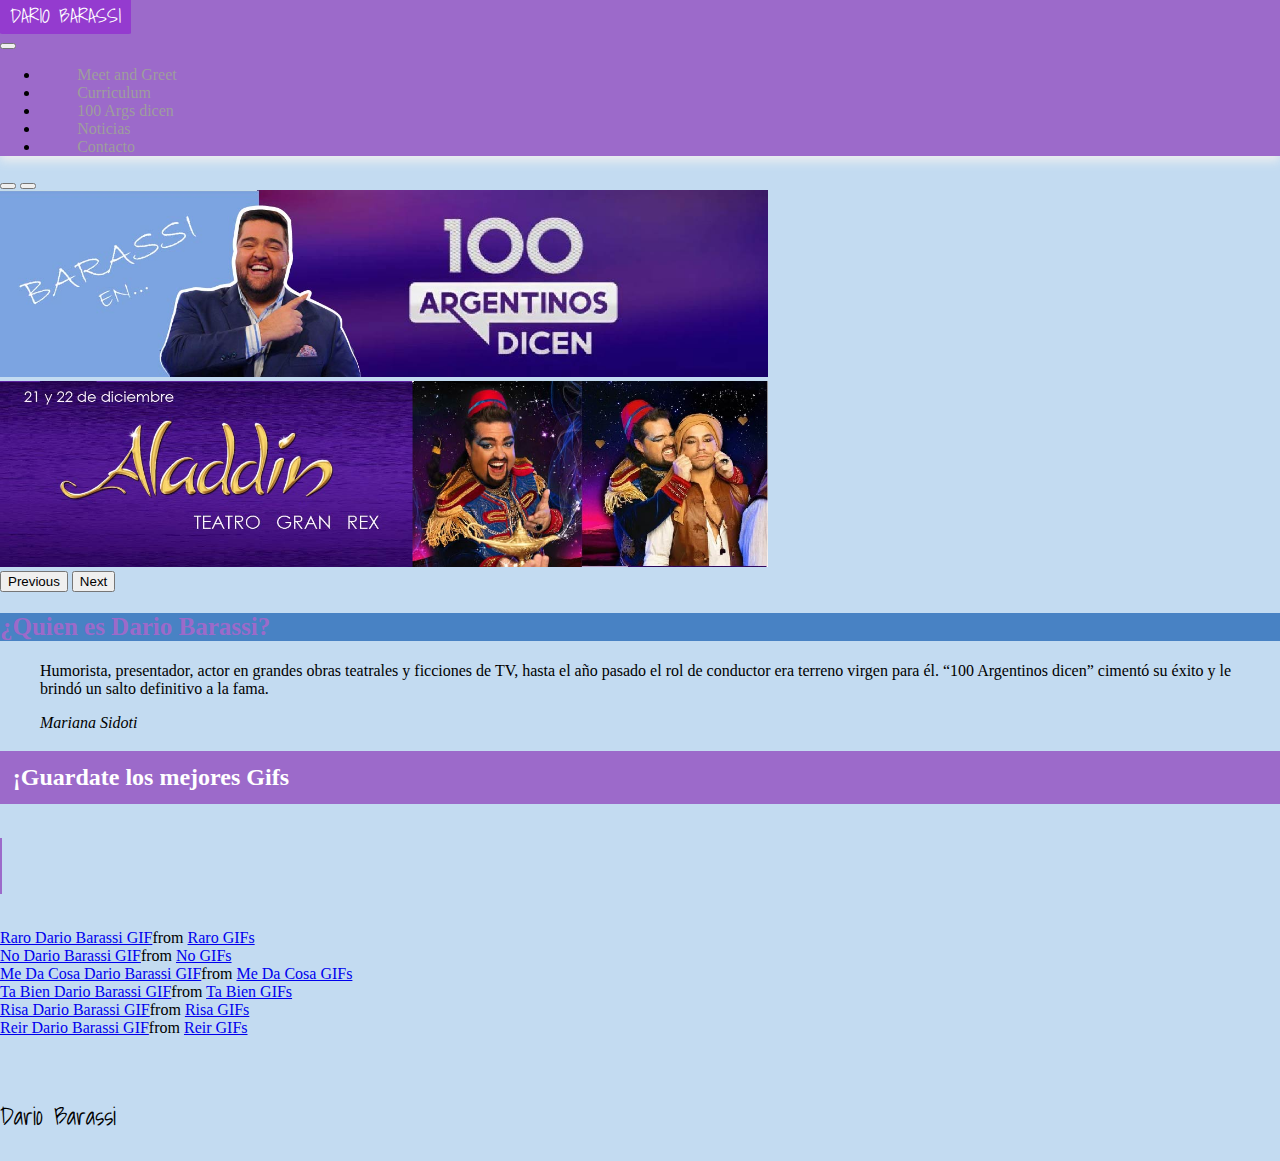
==== index.html @ 5965d6e9 "prueba1" ====
<!DOCTYPE html>
<html lang="es">
<head>
    <meta charset="UTF-8">
    <meta http-equiv="X-UA-Compatible" content="IE=edge">
    <meta name="viewport" content="width=device-width, initial-scale=1.0">
    <title>Sitio</title>
    <link href="https://fonts.googleapis.com/css2?family=Permanent+Marker&family=Sawarabi+Mincho&display=swap" rel="stylesheet">
    <link rel="stylesheet" href="https://use.fontawesome.com/releases/v5.8.1/css/all.css" integrity="sha384-50oBUHEmvpQ+1lW4y57PTFmhCaXp0ML5d60M1M7uH2+nqUivzIebhndOJK28anvf" crossorigin="anonymous">
    <link rel="stylesheet" type="text/css" href="css/style.css">
    <link href="https://fonts.googleapis.com/css2?family=Shadows+Into+Light&display=swap" rel="stylesheet">
    <!--BootStrap CSS -->
<link href="https://cdn.jsdelivr.net/npm/bootstrap@5.1.3/dist/css/bootstrap.min.css" rel="stylesheet" integrity="sha384-1BmE4kWBq78iYhFldvKuhfTAU6auU8tT94WrHftjDbrCEXSU1oBoqyl2QvZ6jIW3" crossorigin="anonymous">
</head>
<body class="body">
    <header class=" header">
        <nav class="navbar navbar-expand-lg navbar-light">
            <div class="container-fluid cande p-3">
                <div class="navbar-header">
                    <a class="navbar-brand text-white" href="index.html">DARIO BARASSI</a>
                </div>
                <div class="pull-right">
                  <button class="navbar-toggler" type="button" data-bs-toggle="collapse" data-bs-target="#navbarNav" aria-controls="navbarNav" aria-expanded="false" aria-label="Toggle navigation">
                    <span class="navbar-toggler-icon"></span>
                  </button> 
                <div class="collapse navbar-collapse" id="navbarNav">
                    <ul class="navbar-nav mr-auto navbar-right">
                      <li class="nav-item"><a class="nav-link text-white" href="meetgreet.html">Meet and Greet</a></li>
                      <li class="nav-item"><a class="nav-link text-white" href="curriculum.html">Curriculum</a></li>
                      <li class="nav-item"><a class="nav-link text-white" href="100args.html">100 Args dicen</a></li>
                      <li class="nav-item"><a class="nav-link text-white" href="noticias.html">Noticias</a></li>
                      <li class="nav-item"><a class="nav-link text-white" href="contacto.html">Contacto</a></li>
                    </ul>
                  </div>
            </div>
        </nav>
    </header>
    <section class="container-fluid">
            <div id="carouselExampleIndicators" class="carousel slide" data-bs-ride="carousel">
                <div class="carousel-indicators">
                  <button type="button" data-bs-target="#carouselExampleIndicators" data-bs-slide-to="0" class="active" aria-current="true" aria-label="Slide 1"></button>
                  <button type="button" data-bs-target="#carouselExampleIndicators" data-bs-slide-to="1" aria-label="Slide 2"></button>
                </div>
                <div class="carousel-inner">
                  <div class="carousel-item active img-fluid">
                    <img src="imgs/slider1_Mesa de trabajo 1.jpg" class="d-block w-100" alt="">
                  </div>
                  <div class="carousel-item">
                    <img src="css/slider2.jpg" class="d-block w-100" alt="...">
                  </div>
                </div>
                <button class="carousel-control-prev" type="button" data-bs-target="#carouselExampleIndicators" data-bs-slide="prev">
                  <span class="carousel-control-prev-icon" aria-hidden="true"></span>
                  <span class="visually-hidden">Previous</span>
                </button>
                <button class="carousel-control-next" type="button" data-bs-target="#carouselExampleIndicators" data-bs-slide="next">
                  <span class="carousel-control-next-icon" aria-hidden="true"></span>
                  <span class="visually-hidden">Next</span>
                </button>
              </div>
            </div>
        </div>
    </section>
    <div class="card  container mt-3">
      <div class="titulocita card-header">
        <h2>¿Quien es Dario Barassi?</h2>
      </div>
      <div class="card-body">
        <blockquote class="blockquote mb-0">
          <p>Humorista, presentador, actor en grandes obras teatrales y ficciones de TV, hasta el año pasado el rol de conductor era terreno virgen para él. “100 Argentinos dicen” cimentó su éxito y le brindó un salto definitivo a la fama.</p>
          <footer class="blockquote-footer"> <cite title="Source Title">Mariana Sidoti</cite></footer>
        </blockquote>
      </div>
    </div>
    <section class="container-fluid text-center gifstitulo">
      <h2 class=" mt-5 mb-1">¡Guardate los mejores Gifs </h2><h1 class="mb-5"><span>Barassi!</span></h1>
    </section>
    <section class="container">
      <div class="row">
        <div class=" gifs col-lg-4 col-md-6 col-sm-12">
          <div class="tenor-gif-embed " data-postid="23669647" data-share-method="host" data-aspect-ratio="1.77778" data-width="100%"><a href="https://tenor.com/view/raro-dario-barassi-100argentinos-dice-extrano-inusual-gif-23669647">Raro Dario Barassi GIF</a>from <a href="https://tenor.com/search/raro-gifs">Raro GIFs</a></div> <script type="text/javascript" async src="https://tenor.com/embed.js"></script>
      </div>
      <div class=" gifs col-lg-4 col-md-6 col-sm-12">
       <div class="tenor-gif-embed" data-postid="19886648" data-share-method="host" data-aspect-ratio="1.77778" data-width="100%"><a href="https://tenor.com/view/no-dario-barassi-100argentinos-dicen-negar-nunca-gif-19886648">No Dario Barassi GIF</a>from <a href="https://tenor.com/search/no-gifs">No GIFs</a></div> <script type="text/javascript" async src="https://tenor.com/embed.js"></script>
      </div>
      <div class="gifs col-lg-4 col-md-6 col-sm-12">
        <div class="tenor-gif-embed" data-postid="19885765" data-share-method="host" data-aspect-ratio="1.77778" data-width="100%"><a href="https://tenor.com/view/me-da-cosa-dario-barassi-100argentinos-dicen-no-se-que-ay-no-se-gif-19885765">Me Da Cosa Dario Barassi GIF</a>from <a href="https://tenor.com/search/me+da+cosa-gifs">Me Da Cosa GIFs</a></div> <script type="text/javascript" async src="https://tenor.com/embed.js"></script>
       </div>
       <div class=" gifs col-lg-4 col-md-6 col-sm-12 mt-4">
        <div class="tenor-gif-embed" data-postid="23522880" data-share-method="host" data-aspect-ratio="1.77778" data-width="100%"><a href="https://tenor.com/view/ta-bien-dario-barassi-100argentinos-dicen-esta-bien-bueno-gif-23522880">Ta Bien Dario Barassi GIF</a>from <a href="https://tenor.com/search/ta+bien-gifs">Ta Bien GIFs</a></div> <script type="text/javascript" async src="https://tenor.com/embed.js"></script>
       </div>
       <div class="gifs col-lg-4 col-md-6 col-sm-12 mt-4">
        <div class="tenor-gif-embed" data-postid="23523328" data-share-method="host" data-aspect-ratio="1.77778" data-width="100%"><a href="https://tenor.com/view/risa-dario-barassi-100argentinos-dicen-reir-jaja-gif-23523328">Risa Dario Barassi GIF</a>from <a href="https://tenor.com/search/risa-gifs">Risa GIFs</a></div> <script type="text/javascript" async src="https://tenor.com/embed.js"></script>
    </div>
    <div class="gifs col-lg-4 col-md-6 col-sm-12 mt-4">
      <div class="tenor-gif-embed" data-postid="23813995" data-share-method="host" data-aspect-ratio="1.77778" data-width="100%"><a href="https://tenor.com/view/reir-dario-barassi-100argentinos-dice-el-trece-risa-gif-23813995">Reir Dario Barassi GIF</a>from <a href="https://tenor.com/search/reir-gifs">Reir GIFs</a></div> <script type="text/javascript" async src="https://tenor.com/embed.js"></script>
  </div>
    </div>
      </section>
      <section class="container mt-5 mb-5">
        <div class="redes text-center mt-3 mb-3">
          <a href="https://www.instagram.com/dariobarassi/?hl=es-la" target="_blank"><i class="fab fa-instagram"></i></a>
          <a href="https://www.youtube.com/results?search_query=100+argentinos+dicen" target="_blank"><i class="fab fa-youtube"></i></a>
          <a href="https://twitter.com/dariobarassi?ref_src=twsrc%5Egoogle%7Ctwcamp%5Eserp%7Ctwgr%5Eauthor" target="_blank"><i class="fab fa-twitter"></i></a>
      </div>
        </section>
    <footer class="footer">
    <p class="text-center  bg-secondary text-white p-3 dariobarassi">Dario Barassi</p>
    </footer>
   

<!-- BootStrap JavaScript -->
<script src="https://cdn.jsdelivr.net/npm/bootstrap@5.1.3/dist/js/bootstrap.bundle.min.js" integrity="sha384-ka7Sk0Gln4gmtz2MlQnikT1wXgYsOg+OMhuP+IlRH9sENBO0LRn5q+8nbTov4+1p" crossorigin="anonymous"></script>
<script src="https://cdn.jsdelivr.net/npm/@popperjs/core@2.10.2/dist/umd/popper.min.js" integrity="sha384-7+zCNj/IqJ95wo16oMtfsKbZ9ccEh31eOz1HGyDuCQ6wgnyJNSYdrPa03rtR1zdB" crossorigin="anonymous"></script>
<script src="https://cdn.jsdelivr.net/npm/bootstrap@5.1.3/dist/js/bootstrap.min.js" integrity="sha384-QJHtvGhmr9XOIpI6YVutG+2QOK9T+ZnN4kzFN1RtK3zEFEIsxhlmWl5/YESvpZ13" crossorigin="anonymous"></script>
</body>
</html>
---- css/style.css ----
nav a{
    background-color: (156, 106, 202);
    border-radius: 3%;  
    color:#9E9D9D;
    text-decoration: none;
    padding: 3%;
    
}

header nav a:hover{
	color: white;
    background-color:  rgb(148, 59, 207);
    transform:scale(1.2);
}
.titulocita h2{
    color: rgb(156, 106, 202);
    font-size: 25px;
}
.gifstitulo h2{
    background-color:  rgb(156, 106, 202);
    color: white; 
    padding: 1%;
}
.gifstitulo h1{
    font-family: 'Permanent Marker', cursive;
    color:  rgb(156, 106, 202);
    font-size: 50px;
}
.gifstitulo h1 span{
    position: relative;
}
.gifstitulo h1 span::after{
    content: "";
    position: absolute;
    left: 0%;
    background:rgb(195, 219, 241);
    height: 100%;
    width: 100%;
    border-left: 2px solid  rgb(156, 106, 202);
    animation: escribiendo 3s steps(8) infinite;
}
@keyframes escribiendo{
    100%{
        left: 100%;
        margin: 0 -35px 0 35px;
    }
}
.cande{
    background-color: rgb(156, 106, 202);
    
}
.navbar-header{
    font-family: 'Shadows Into Light', cursive;
}
.navbar-header:hover{
    color: white;
}
.body{
    margin: 0;
    padding: 0;
    background-color: rgb(195, 219, 241);
    overflow-x: hidden;
}

.header{
    height: 100%;
}
.navbar{
    box-shadow: 0 5px 10px #efefef;
}
.navbar-brand{
     font-size: 20px;
     padding: 2px 10px;
     text-decoration: none;
     color:rgb(142, 40, 201);
}

.carousel-item img{
    width: 60%;
}
 .redes i{
       font-size: 30px;
       color: rgb(72, 130, 196);
   }
.redes i:hover{
    color: rgb(142, 40, 201);
    transform: translateY(-10%);
    transition-duration: 0.5s;
}
.redes a{
    margin-left: 2%
}
.titulocita{
    background-color: rgb(72, 130, 196);
}
/* gifs */
.gifs:hover{
    transform:scale(1.1);
transition-duration: 1s;
}
/* 100 Args */
.contenedoraargs{
    background-color:rgb(115, 149, 212) ;
}
.footercien{
    margin-top: 15%;
}
.cien img{
width: 10%;
position: absolute;
animation-name: cien;
animation-duration: 2;

}
.uno{
    position: absolute;
    left:14%;
    top: 13.5%;
}
.dos{
    left: 22%
}
.tres{
    left: 32%;
}
@keyframes cien{
    0%{
        left: 0%;
    }
    100%{
        left:14%; 
    }
}
.dicen{
    width: 50%;
    position: absolute;
    top: 18%;
    left: 45%;
    animation-name: dicen;
    animation-duration: 3s;
}
@keyframes dicen{
    0%{
        left: 102%;
    }
    100%{
        left: 45%;
    }
}
.argentinos{
    top: 8%;
    width: 50%;
    position: absolute;
    left: 41%;
    animation-name: argentino;
    animation-duration: 3s;
}
@keyframes argentino{
    0%{
        top: 20%;
        width: 0%;
        opacity: 0%;
    }
    100%{
        top: 8%;
        width: 50%;
        opacity: 100%;
    }
}
.participar{
    position: absolute;
    top: 50%;
    background-color: rgb(243, 243, 243);
    font-family: 'Shadows Into Light', cursive;
}
.participar h2, .participar h3{
    color: rgb(72, 130, 196);
}
.participar a{
    background-color: rgb(156, 106, 202);
    color: white;
    border-radius: 5px;
    padding: 0.01%;
    text-decoration: none;
}
.participar a:hover{
    background-color:  rgb(72, 130, 196);
    color: white;
}
.videosyt{
    margin-top: 30%;
}
/* noticias */
.vernota{
    background-color: rgb(156, 106, 202) ;
    color: white;
    border-radius: 5px;
    text-decoration: none;
    padding: 10px;
}
.titulonoticias{
    color: rgb(156, 106, 202);
    font-family: 'Shippori Antique', sans-serif;
}
.dariobarassi{
    font-family: 'Shadows Into Light', cursive; 
    font-size: 25px;
}
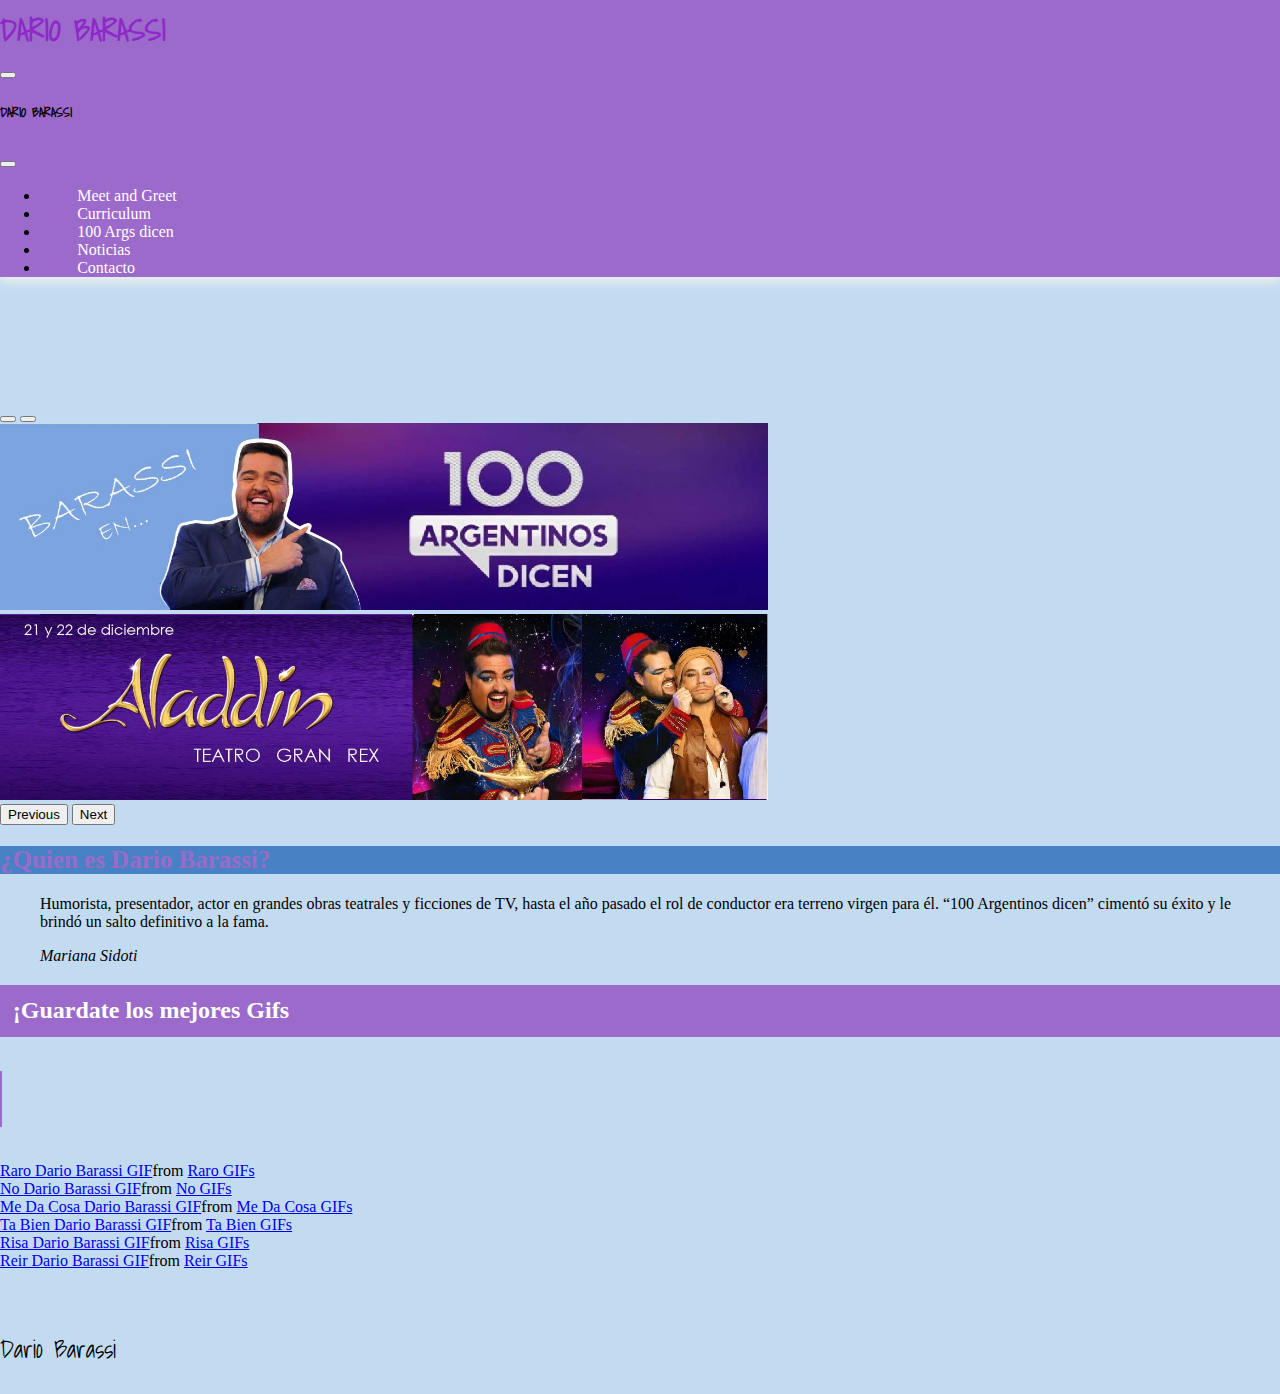
==== commit e35d1fc2: "barranav" ====
--- a/index.html
+++ b/index.html
@@ -7,36 +7,42 @@
     <title>Sitio</title>
     <link href="https://fonts.googleapis.com/css2?family=Permanent+Marker&family=Sawarabi+Mincho&display=swap" rel="stylesheet">
     <link rel="stylesheet" href="https://use.fontawesome.com/releases/v5.8.1/css/all.css" integrity="sha384-50oBUHEmvpQ+1lW4y57PTFmhCaXp0ML5d60M1M7uH2+nqUivzIebhndOJK28anvf" crossorigin="anonymous">
+    <link href="https://fonts.googleapis.com/css2?family=Shadows+Into+Light&display=swap" rel="stylesheet">
     <link rel="stylesheet" type="text/css" href="css/style.css">
-    <link href="https://fonts.googleapis.com/css2?family=Shadows+Into+Light&display=swap" rel="stylesheet">
+   
     <!--BootStrap CSS -->
 <link href="https://cdn.jsdelivr.net/npm/bootstrap@5.1.3/dist/css/bootstrap.min.css" rel="stylesheet" integrity="sha384-1BmE4kWBq78iYhFldvKuhfTAU6auU8tT94WrHftjDbrCEXSU1oBoqyl2QvZ6jIW3" crossorigin="anonymous">
 </head>
 <body class="body">
     <header class=" header">
-        <nav class="navbar navbar-expand-lg navbar-light">
-            <div class="container-fluid cande p-3">
-                <div class="navbar-header">
-                    <a class="navbar-brand text-white" href="index.html">DARIO BARASSI</a>
-                </div>
-                <div class="pull-right">
-                  <button class="navbar-toggler" type="button" data-bs-toggle="collapse" data-bs-target="#navbarNav" aria-controls="navbarNav" aria-expanded="false" aria-label="Toggle navigation">
-                    <span class="navbar-toggler-icon"></span>
-                  </button> 
-                <div class="collapse navbar-collapse" id="navbarNav">
-                    <ul class="navbar-nav mr-auto navbar-right">
-                      <li class="nav-item"><a class="nav-link text-white" href="meetgreet.html">Meet and Greet</a></li>
-                      <li class="nav-item"><a class="nav-link text-white" href="curriculum.html">Curriculum</a></li>
-                      <li class="nav-item"><a class="nav-link text-white" href="100args.html">100 Args dicen</a></li>
-                      <li class="nav-item"><a class="nav-link text-white" href="noticias.html">Noticias</a></li>
-                      <li class="nav-item"><a class="nav-link text-white" href="contacto.html">Contacto</a></li>
-                    </ul>
-                  </div>
+      <nav class="navbar navbar-light bg-light navbar-expand-lg fixed-top">
+        <div class="container-fluid cande">
+          <div class="navbar-header logobarassi">
+            <a class="navbar-brand text-white" href="index.html"><h1>DARIO BARASSI</h1></a>
+        </div>
+          <button class="navbar-toggler" type="button" data-bs-toggle="offcanvas" data-bs-target="#offcanvasNavbar" aria-controls="offcanvasNavbar">
+            <span class="navbar-toggler-icon"></span>
+          </button>
+          <div class="offcanvas offcanvas-end" id="offcanvasNavbar" aria-labelledby="offcanvasNavbarLabel">
+            <div class="offcanvas-header navbar-header">
+              <h5 class="offcanvas-title " id="offcanvasNavbarLabel">DARIO BARASSI</h5>
+              <button type="button" class="btn-close text-reset" data-bs-dismiss="offcanvas" aria-label="Close"></button>
             </div>
-        </nav>
+            <div class="offcanvas-body canvas">
+              <ul class="navbar-nav justify-content-end flex-grow-1 pe-3 seccionesbarassi">
+                <li class="nav-item"><a class="nav-link text-white" href="meetgreet.html">Meet and Greet</a> </li>
+                <li class="nav-item"><a class="nav-link text-white" href="curriculum.html">Curriculum</a> </li>
+                <li class="nav-item"><a class="nav-link text-white" href="100args.html">100 Args dicen</a></li>
+                <li class="nav-item"> <a class="nav-link text-white" href="noticias.html">Noticias</a></li>
+                <li class="nav-item"><a class="nav-link  text-white" href="contacto.html">Contacto</a></li>
+              </ul>
+            </div>
+          </div>
+        </div>
+      </nav>
     </header>
-    <section class="container-fluid">
-            <div id="carouselExampleIndicators" class="carousel slide" data-bs-ride="carousel">
+    <section class="container-fluid sliderbarassi">
+            <div id="carouselExampleIndicators" class="carousel slide " data-bs-ride="carousel">
                 <div class="carousel-indicators">
                   <button type="button" data-bs-target="#carouselExampleIndicators" data-bs-slide-to="0" class="active" aria-current="true" aria-label="Slide 1"></button>
                   <button type="button" data-bs-target="#carouselExampleIndicators" data-bs-slide-to="1" aria-label="Slide 2"></button>
@@ -107,7 +113,6 @@
     <footer class="footer">
     <p class="text-center  bg-secondary text-white p-3 dariobarassi">Dario Barassi</p>
     </footer>
-   
 
 <!-- BootStrap JavaScript -->
 <script src="https://cdn.jsdelivr.net/npm/bootstrap@5.1.3/dist/js/bootstrap.bundle.min.js" integrity="sha384-ka7Sk0Gln4gmtz2MlQnikT1wXgYsOg+OMhuP+IlRH9sENBO0LRn5q+8nbTov4+1p" crossorigin="anonymous"></script>
--- a/css/style.css
+++ b/css/style.css
@@ -7,11 +7,21 @@
     
 }
 
-header nav a:hover{
-	color: white;
+
+.logobarassi h1{
+    font-size: 30px;
+    margin-top: -2%;
+    margin-bottom: -2%;
+}
+.seccionesbarassi a{
+    color: white;
+}
+.logobarassi h1:hover, .seccionesbarassi a:hover{
     background-color:  rgb(148, 59, 207);
-    transform:scale(1.2);
-}
+    transform: scale(1.1);
+    border-radius: 3px;
+}
+
 .titulocita h2{
     color: rgb(156, 106, 202);
     font-size: 25px;
@@ -74,7 +84,9 @@
      text-decoration: none;
      color:rgb(142, 40, 201);
 }
-
+.sliderbarassi, .titulonoticias, .contact,.contenedoraargs, .contenedorabarassi, .contenedora{
+    margin-top: 10%;
+}
 .carousel-item img{
     width: 60%;
 }
@@ -93,6 +105,9 @@
 .titulocita{
     background-color: rgb(72, 130, 196);
 }
+.canvas{
+    background-color:rgb(156, 106, 202) ;
+}
 /* gifs */
 .gifs:hover{
     transform:scale(1.1);
@@ -103,7 +118,7 @@
     background-color:rgb(115, 149, 212) ;
 }
 .footercien{
-    margin-top: 15%;
+    margin-top: 5%;
 }
 .cien img{
 width: 10%;
@@ -188,7 +203,7 @@
     color: white;
 }
 .videosyt{
-    margin-top: 30%;
+    margin-top: 35%;
 }
 /* noticias */
 .vernota{
@@ -205,4 +220,41 @@
 .dariobarassi{
     font-family: 'Shadows Into Light', cursive; 
     font-size: 25px;
+}
+/* contactanos */
+
+.bodycontacto{
+    background-image: url("globitos.png");
+    background-size: 100%;
+    background-position-y: -10%;
+    background-color: rgb(195, 219, 241);
+    animation: globitos linear;
+    animation-duration: 15s;
+    animation-iteration-count: infinite;
+    overflow-x: hidden;
+}
+@keyframes globitos{
+    0%{
+        background-position-y: -100% ;
+    }
+    100%{
+        background-position-y: 500%;
+    }
+}
+.head{
+background-color: rgb(72, 130, 196); 
+border-radius: 5px;
+margin-top: 2%;
+}
+
+.borde input{
+    border-color:blueviolet;
+    border-radius: 5px;
+    border-style: solid;
+    width: 60%;
+    padding: 6px;
+
+}
+.borde input:hover{
+    border-color: rgb(72, 130, 196); 
 }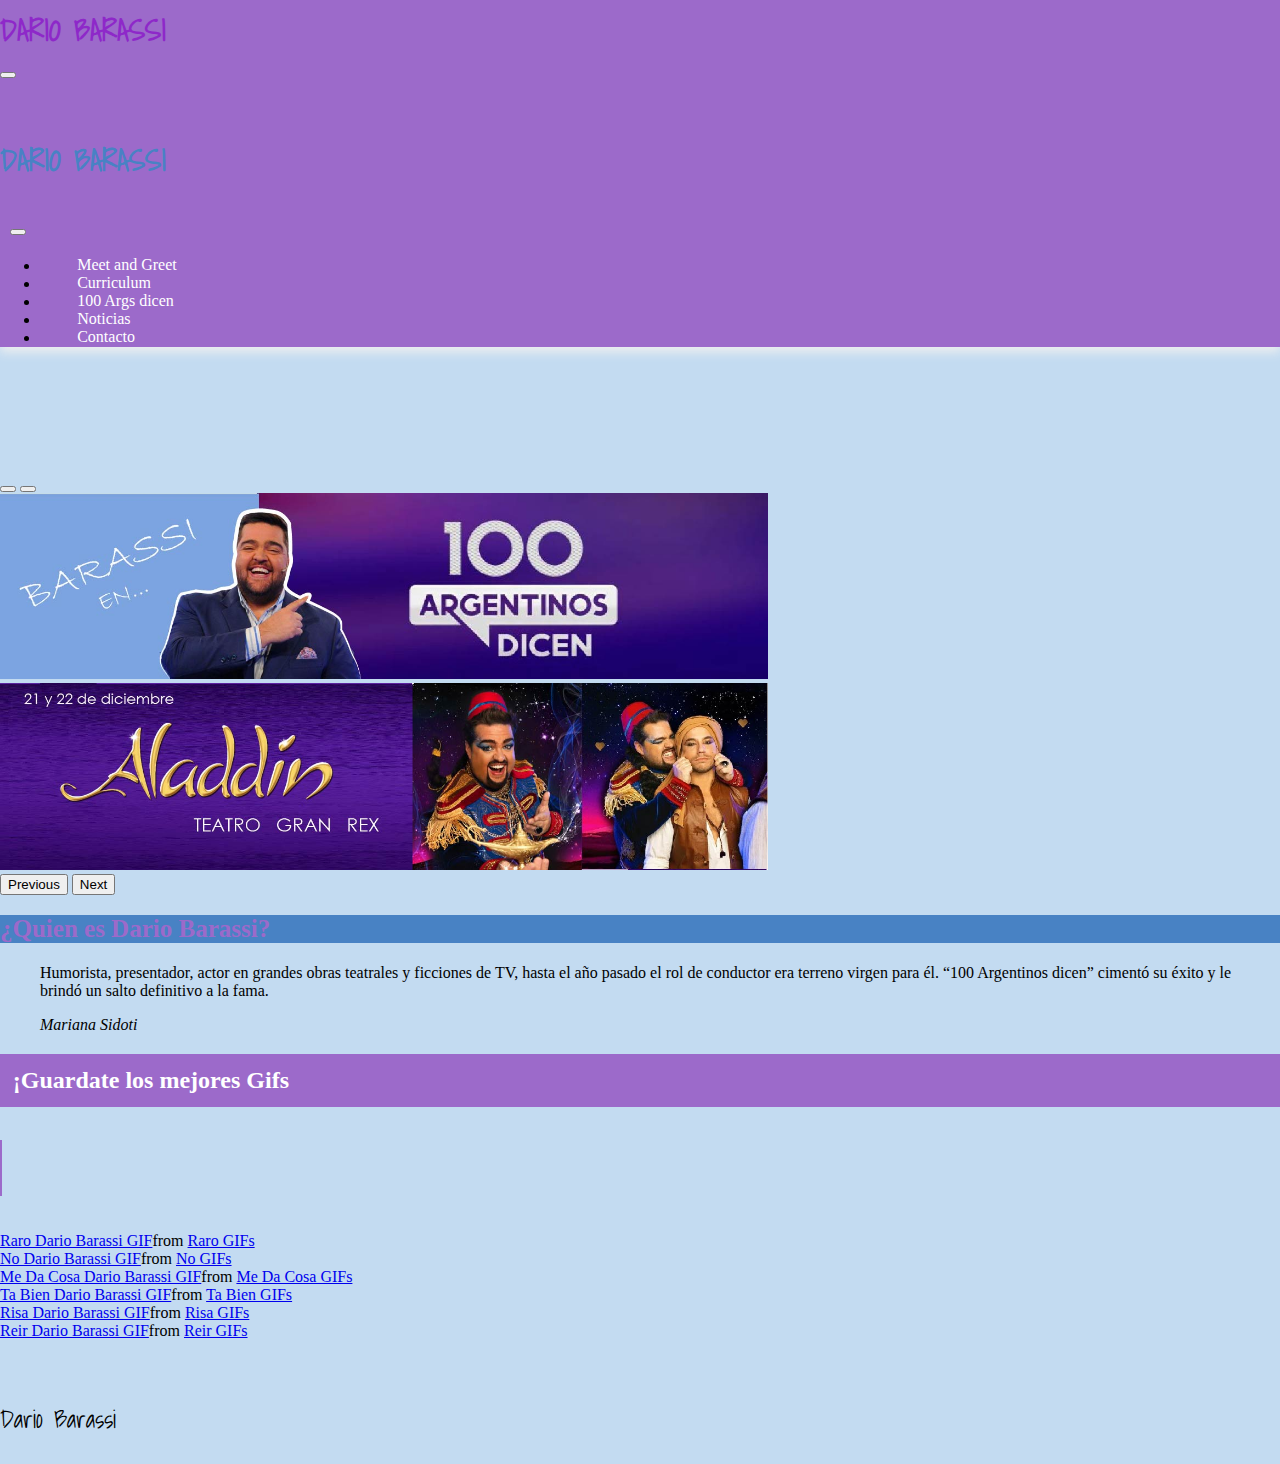
==== commit b4bc4ff8: "algunoscambios" ====
--- a/index.html
+++ b/index.html
@@ -25,7 +25,7 @@
           </button>
           <div class="offcanvas offcanvas-end" id="offcanvasNavbar" aria-labelledby="offcanvasNavbarLabel">
             <div class="offcanvas-header navbar-header">
-              <h5 class="offcanvas-title " id="offcanvasNavbarLabel">DARIO BARASSI</h5>
+              <a class="navbar-brand text-white" href="index.html"><h2 class="offcanvas-title " id="offcanvasNavbarLabel">DARIO BARASSI</h2></a> 
               <button type="button" class="btn-close text-reset" data-bs-dismiss="offcanvas" aria-label="Close"></button>
             </div>
             <div class="offcanvas-body canvas">
@@ -83,13 +83,13 @@
     </section>
     <section class="container">
       <div class="row">
-        <div class=" gifs col-lg-4 col-md-6 col-sm-12">
+        <div class=" gifs col-lg-4 col-md-6 col-sm-12 mt-4">
           <div class="tenor-gif-embed " data-postid="23669647" data-share-method="host" data-aspect-ratio="1.77778" data-width="100%"><a href="https://tenor.com/view/raro-dario-barassi-100argentinos-dice-extrano-inusual-gif-23669647">Raro Dario Barassi GIF</a>from <a href="https://tenor.com/search/raro-gifs">Raro GIFs</a></div> <script type="text/javascript" async src="https://tenor.com/embed.js"></script>
       </div>
-      <div class=" gifs col-lg-4 col-md-6 col-sm-12">
+      <div class=" gifs col-lg-4 col-md-6 col-sm-12 mt-4">
        <div class="tenor-gif-embed" data-postid="19886648" data-share-method="host" data-aspect-ratio="1.77778" data-width="100%"><a href="https://tenor.com/view/no-dario-barassi-100argentinos-dicen-negar-nunca-gif-19886648">No Dario Barassi GIF</a>from <a href="https://tenor.com/search/no-gifs">No GIFs</a></div> <script type="text/javascript" async src="https://tenor.com/embed.js"></script>
       </div>
-      <div class="gifs col-lg-4 col-md-6 col-sm-12">
+      <div class="gifs col-lg-4 col-md-6 col-sm-12 mt-4">
         <div class="tenor-gif-embed" data-postid="19885765" data-share-method="host" data-aspect-ratio="1.77778" data-width="100%"><a href="https://tenor.com/view/me-da-cosa-dario-barassi-100argentinos-dicen-no-se-que-ay-no-se-gif-19885765">Me Da Cosa Dario Barassi GIF</a>from <a href="https://tenor.com/search/me+da+cosa-gifs">Me Da Cosa GIFs</a></div> <script type="text/javascript" async src="https://tenor.com/embed.js"></script>
        </div>
        <div class=" gifs col-lg-4 col-md-6 col-sm-12 mt-4">
--- a/css/style.css
+++ b/css/style.css
@@ -1,3 +1,8 @@
+.body{
+    margin: 0%;
+    padding: 0;
+    overflow-x: hidden;
+}
 nav a{
     background-color: (156, 106, 202);
     border-radius: 3%;  
@@ -61,6 +66,10 @@
 }
 .navbar-header{
     font-family: 'Shadows Into Light', cursive;
+}
+.navbar-header h2{
+    font-family: 'Shadows Into Light', cursive;
+    color:rgb(72, 130, 196);
 }
 .navbar-header:hover{
     color: white;
@@ -130,7 +139,7 @@
 .uno{
     position: absolute;
     left:14%;
-    top: 13.5%;
+    top: 20%;
 }
 .dos{
     left: 22%
@@ -149,7 +158,7 @@
 .dicen{
     width: 50%;
     position: absolute;
-    top: 18%;
+    top: 23%;
     left: 45%;
     animation-name: dicen;
     animation-duration: 3s;
@@ -163,7 +172,7 @@
     }
 }
 .argentinos{
-    top: 8%;
+    top: 12%;
     width: 50%;
     position: absolute;
     left: 41%;
@@ -177,7 +186,7 @@
         opacity: 0%;
     }
     100%{
-        top: 8%;
+        top: 12%;
         width: 50%;
         opacity: 100%;
     }
@@ -201,6 +210,28 @@
 .participar a:hover{
     background-color:  rgb(72, 130, 196);
     color: white;
+}
+.imagenlogotrece img{
+    position: absolute;
+    width: 10%;
+    top: 58%;
+    left: 0%;
+    animation: logotrece;
+    animation-duration: 7s;
+    animation-fill-mode: both;
+    animation-iteration-count: infinite;
+}
+@keyframes logotrece{
+    0%{
+       left: 0;
+    }
+    50%{
+       left: 25%;
+       transform: rotate(360deg); 
+    }
+    90%{
+        left:0;
+    }
 }
 .videosyt{
     margin-top: 35%;
@@ -229,13 +260,14 @@
     background-position-y: -10%;
     background-color: rgb(195, 219, 241);
     animation: globitos linear;
-    animation-duration: 15s;
+    animation-duration: 12s;
     animation-iteration-count: infinite;
     overflow-x: hidden;
 }
 @keyframes globitos{
     0%{
         background-position-y: -100% ;
+        
     }
     100%{
         background-position-y: 500%;
@@ -257,4 +289,25 @@
 }
 .borde input:hover{
     border-color: rgb(72, 130, 196); 
+}
+@media(max-width: 480px){
+  .contenedorabarassi, .titulonoticias, .contact, .sliderbarassi{
+      margin-top: 30%;
+  }
+
+/* contactanos */
+.bodycontacto{
+    animation: globitos linear;
+    animation-duration: 40s;
+    animation-iteration-count: infinite;
+    overflow-x: hidden;
+}
+@keyframes globitos{
+    0%{
+        background-position-y: -100% ;
+    }
+    100%{
+        background-position-y: 500%;
+    }
+}
 }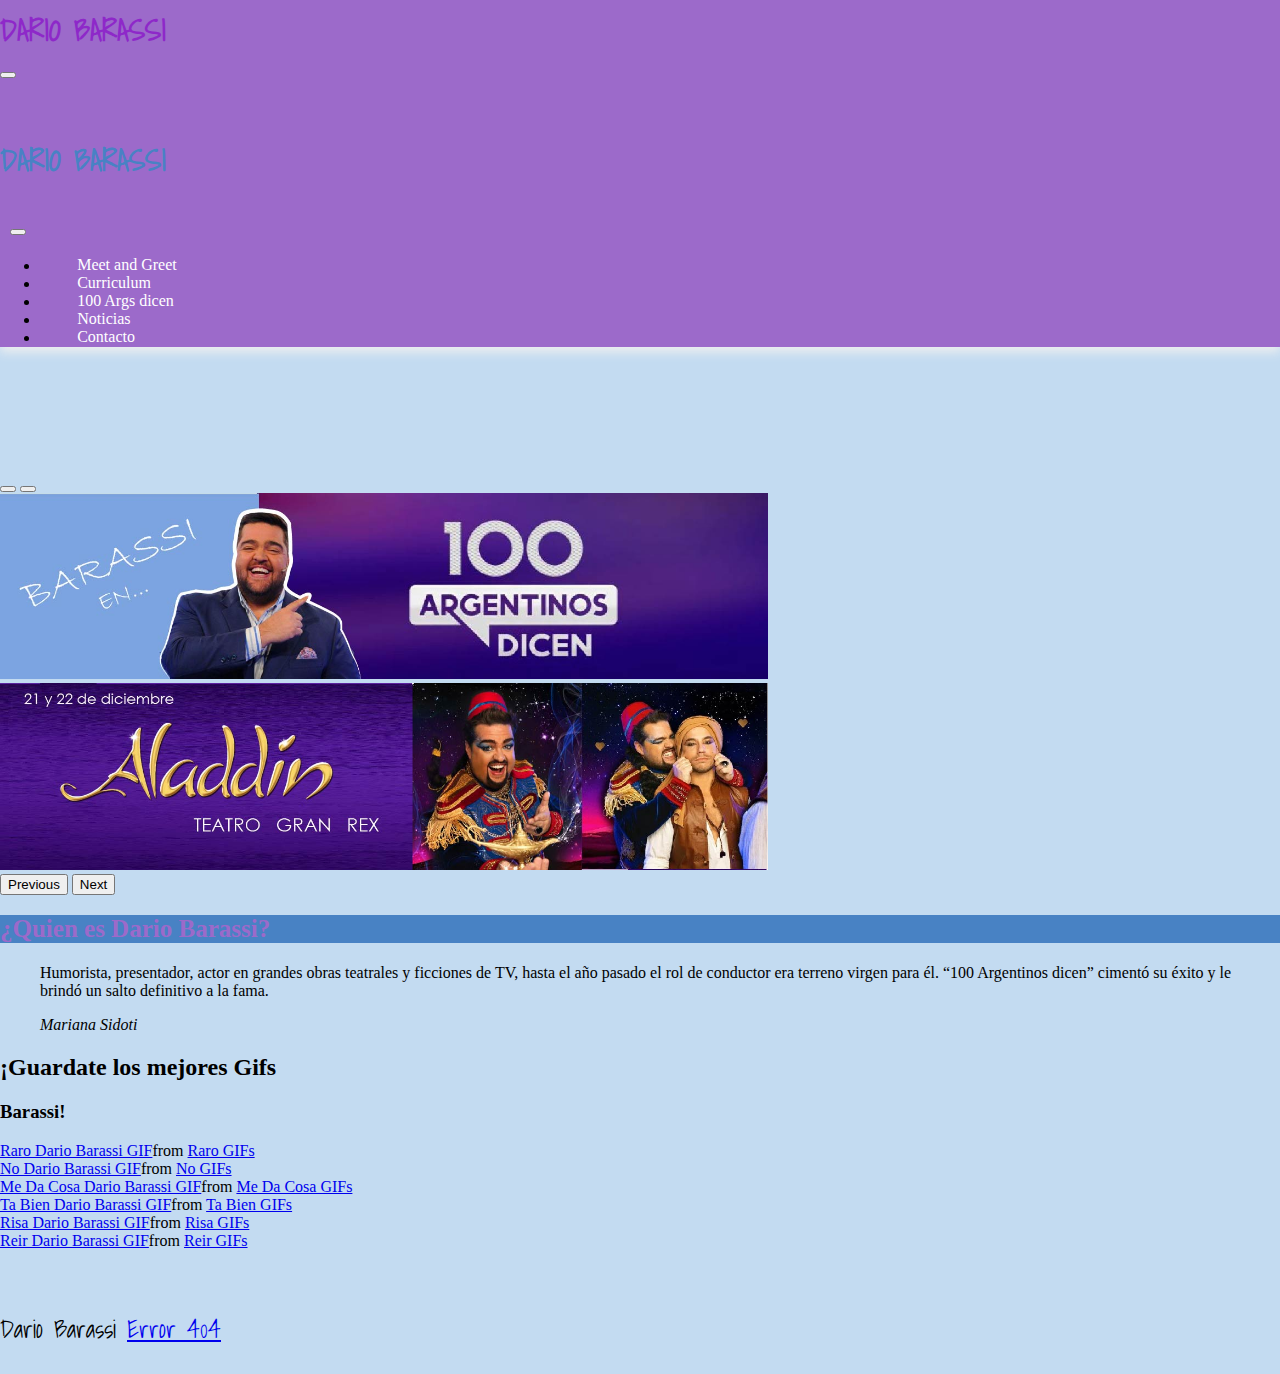
==== commit 543565ae: "Add files via upload" ====
--- a/index.html
+++ b/index.html
@@ -20,9 +20,11 @@
           <div class="navbar-header logobarassi">
             <a class="navbar-brand text-white" href="index.html"><h1>DARIO BARASSI</h1></a>
         </div>
-          <button class="navbar-toggler" type="button" data-bs-toggle="offcanvas" data-bs-target="#offcanvasNavbar" aria-controls="offcanvasNavbar">
+       
+          <button class="navbar-toggler boton" type="button" data-bs-toggle="offcanvas" data-bs-target="#offcanvasNavbar" aria-controls="offcanvasNavbar">
             <span class="navbar-toggler-icon"></span>
           </button>
+        
           <div class="offcanvas offcanvas-end" id="offcanvasNavbar" aria-labelledby="offcanvasNavbarLabel">
             <div class="offcanvas-header navbar-header">
               <a class="navbar-brand text-white" href="index.html"><h2 class="offcanvas-title " id="offcanvasNavbarLabel">DARIO BARASSI</h2></a> 
@@ -78,8 +80,8 @@
         </blockquote>
       </div>
     </div>
-    <section class="container-fluid text-center gifstitulo">
-      <h2 class=" mt-5 mb-1">¡Guardate los mejores Gifs </h2><h1 class="mb-5"><span>Barassi!</span></h1>
+    <section id="animaciongifs" class="container-fluid text-center gifs">
+      <h2 class=" mt-5 mb-1">¡Guardate los mejores Gifs </h2><h3 class="mb-5"><span>Barassi!</span></h1>
     </section>
     <section class="container">
       <div class="row">
@@ -110,8 +112,8 @@
           <a href="https://twitter.com/dariobarassi?ref_src=twsrc%5Egoogle%7Ctwcamp%5Eserp%7Ctwgr%5Eauthor" target="_blank"><i class="fab fa-twitter"></i></a>
       </div>
         </section>
-    <footer class="footer">
-    <p class="text-center  bg-secondary text-white p-3 dariobarassi">Dario Barassi</p>
+    <footer class="footersitio">
+    <p class="text-center  bg-secondary text-white p-3 dariobarassi">Dario Barassi <a href="error404/index.html" class="text-decoration-none p-2"> Error 404 </a></p>
     </footer>
 
 <!-- BootStrap JavaScript -->
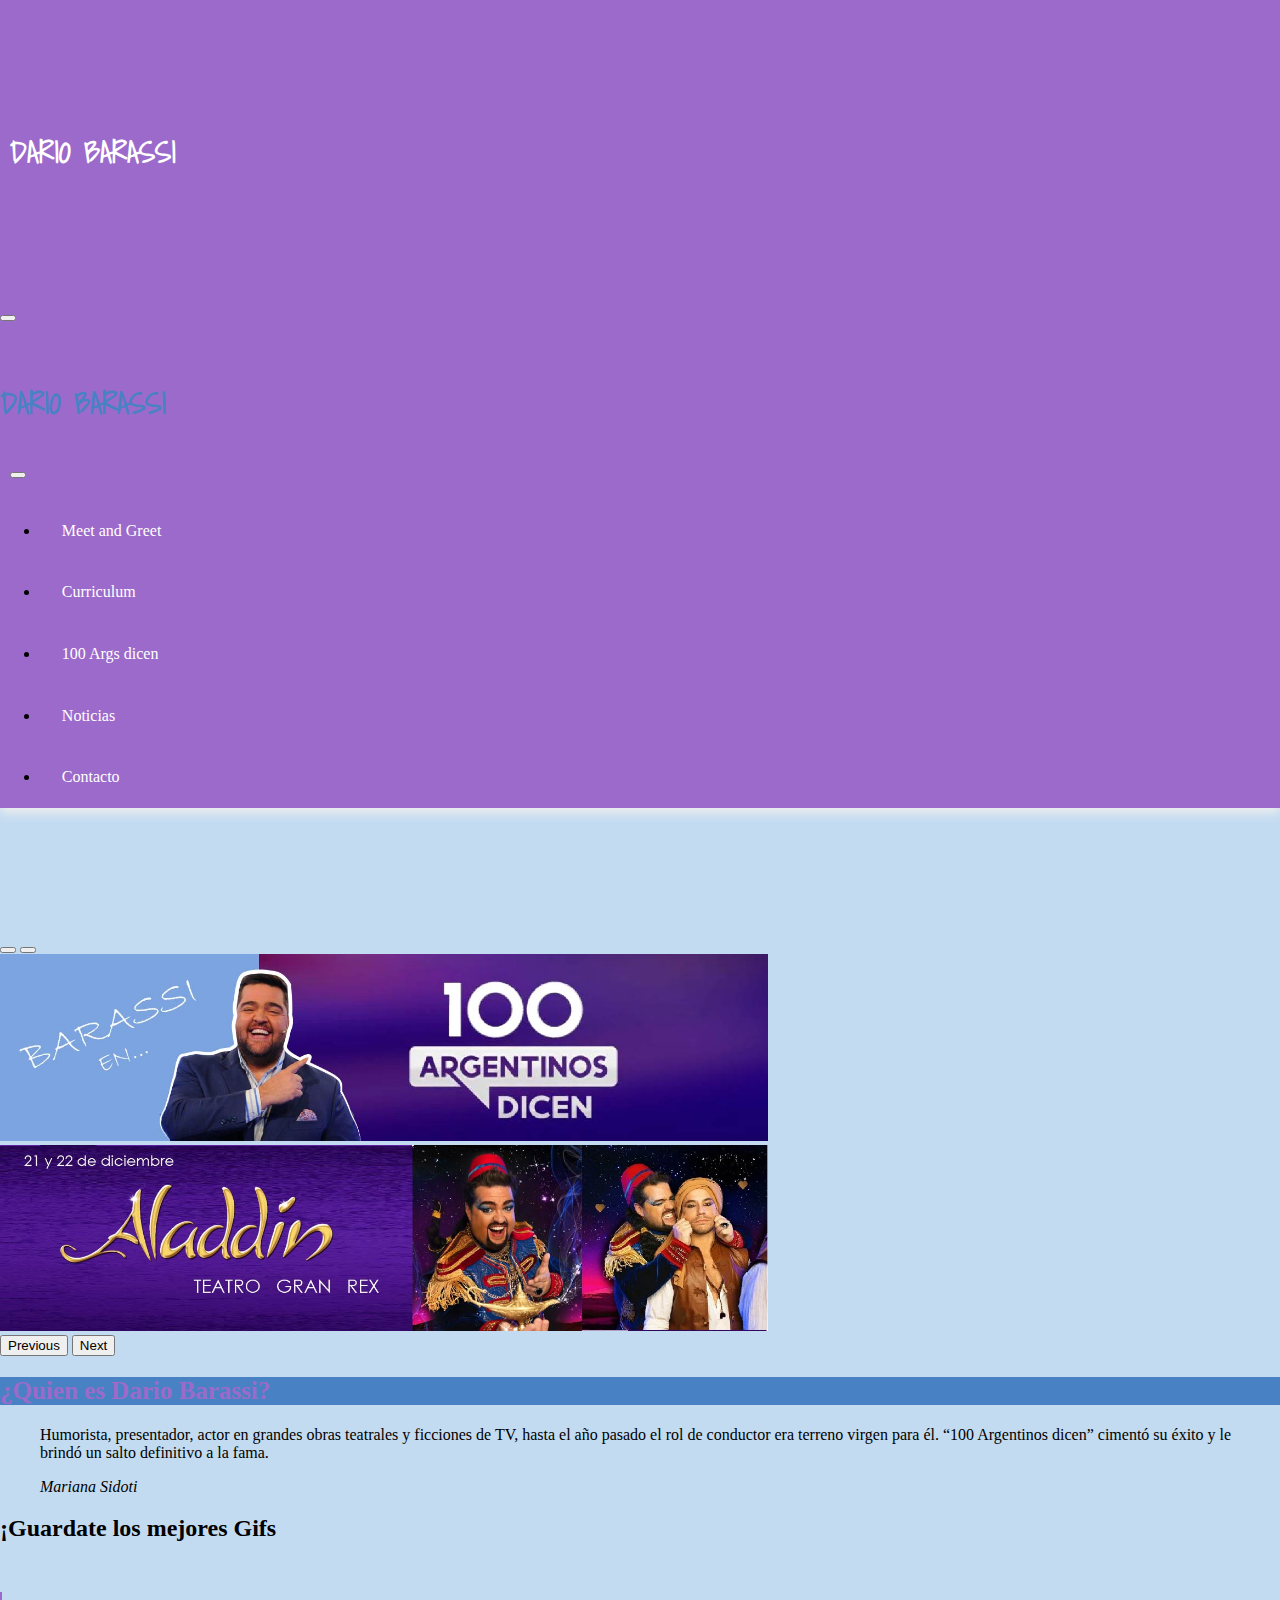
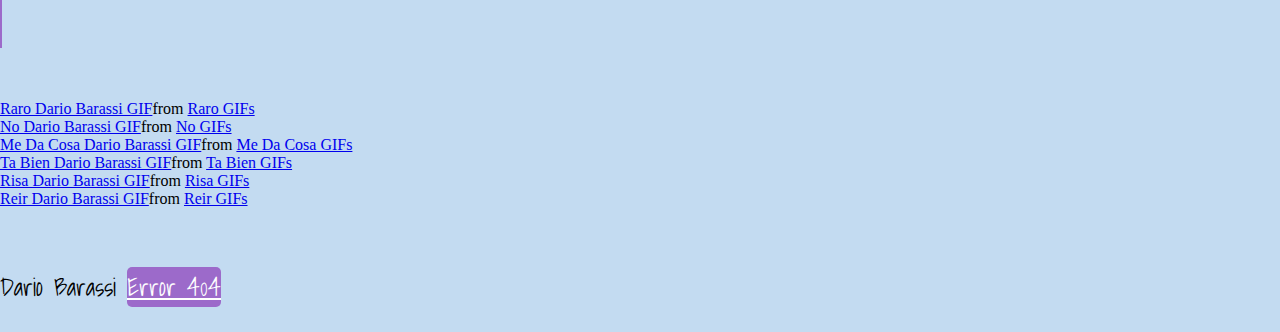
==== commit 768030f8: "Add files via upload" ====
--- a/index.html
+++ b/index.html
@@ -51,7 +51,7 @@
                 </div>
                 <div class="carousel-inner">
                   <div class="carousel-item active img-fluid">
-                    <img src="imgs/slider1_Mesa de trabajo 1.jpg" class="d-block w-100" alt="">
+                    <img src="css/slider1_Mesa de trabajo 1.jpg" class="d-block w-100" alt="">
                   </div>
                   <div class="carousel-item">
                     <img src="css/slider2.jpg" class="d-block w-100" alt="...">
--- a/css/style.css
+++ b/css/style.css
@@ -12,14 +12,19 @@
     
 }
 
-
+#iconito{
+    animation: none;
+}
 .logobarassi h1{
     font-size: 30px;
-    margin-top: -2%;
-    margin-bottom: -2%;
-}
-.seccionesbarassi a{
-    color: white;
+    margin-top: 10%;
+    margin-bottom: 10%;
+    transition: 0.5s;
+}
+.seccionesbarassi a, .logobarassi a{
+    color: white;
+    display: block;
+    transition: 0.5s;
 }
 .logobarassi h1:hover, .seccionesbarassi a:hover{
     background-color:  rgb(148, 59, 207);
@@ -31,20 +36,21 @@
     color: rgb(156, 106, 202);
     font-size: 25px;
 }
+
 .gifstitulo h2{
     background-color:  rgb(156, 106, 202);
     color: white; 
     padding: 1%;
 }
-.gifstitulo h1{
+.gifs h3{
     font-family: 'Permanent Marker', cursive;
     color:  rgb(156, 106, 202);
     font-size: 50px;
 }
-.gifstitulo h1 span{
+.gifs h3 span{
     position: relative;
 }
-.gifstitulo h1 span::after{
+.gifs h3 span::after{
     content: "";
     position: absolute;
     left: 0%;
@@ -64,6 +70,9 @@
     background-color: rgb(156, 106, 202);
     
 }
+#offcanvasNavbar{
+    width: 60%;
+}
 .navbar-header{
     font-family: 'Shadows Into Light', cursive;
 }
@@ -93,7 +102,7 @@
      text-decoration: none;
      color:rgb(142, 40, 201);
 }
-.sliderbarassi, .titulonoticias, .contact,.contenedoraargs, .contenedorabarassi, .contenedora{
+.sliderbarassi, .titulonoticias, .contact,.contenedoraargs, .contenedorabarassi, .contenedorameet{
     margin-top: 10%;
 }
 .carousel-item img{
@@ -122,9 +131,20 @@
     transform:scale(1.1);
 transition-duration: 1s;
 }
+.footersitio a, .footercien a{
+       background-color: rgb(156, 106, 202) ;
+       color: white;
+       border-radius: 5px;
+}
+.footersitio a:hover, .footercien a:hover{
+    background-color: white;
+       color: rgb(156, 106, 202) ;
+       
+}
 /* 100 Args */
 .contenedoraargs{
     background-color:rgb(115, 149, 212) ;
+    overflow-x: hidden;
 }
 .footercien{
     margin-top: 5%;
@@ -255,22 +275,22 @@
 /* contactanos */
 
 .bodycontacto{
-    background-image: url("globitos.png");
+    background-image: url("globitos2.png");
     background-size: 100%;
     background-position-y: -10%;
     background-color: rgb(195, 219, 241);
     animation: globitos linear;
-    animation-duration: 12s;
+    animation-duration: 60s;
     animation-iteration-count: infinite;
     overflow-x: hidden;
 }
 @keyframes globitos{
     0%{
-        background-position-y: -100% ;
+        background-position-y: 100% ;
         
     }
     100%{
-        background-position-y: 500%;
+        background-position-y: -500%;
     }
 }
 .head{
@@ -291,14 +311,14 @@
     border-color: rgb(72, 130, 196); 
 }
 @media(max-width: 480px){
-  .contenedorabarassi, .titulonoticias, .contact, .sliderbarassi{
+  .contenedorabarassi, .titulonoticias, .contact, .sliderbarassi, .contenedorameet{
       margin-top: 30%;
   }
 
 /* contactanos */
 .bodycontacto{
     animation: globitos linear;
-    animation-duration: 40s;
+    animation-duration: 20s;
     animation-iteration-count: infinite;
     overflow-x: hidden;
 }
@@ -310,4 +330,100 @@
         background-position-y: 500%;
     }
 }
+
+
+/* 100 args */
+.footercien{
+    margin-top: 5%;
+}
+.cien img{
+width: 10%;
+position: absolute;
+animation-name: cien;
+animation-duration: 2;
+
+}
+.uno{
+    position: absolute;
+    left:9%;
+    top: 20%;
+}
+.dos{
+    left: 16%;
+    top: 20.5%;
+}
+.tres{
+    left: 26%;
+    top: 20.5%;
+}
+@keyframes cien{
+    0%{
+        left: 0%;
+    }
+    100%{
+        left:14%; 
+    }
+}
+.dicen{
+    width: 60%;
+    position: absolute;
+    top: 21%;
+    left: 45%;
+    animation-name: dicen;
+    animation-duration: 3s;
+}
+@keyframes dicen{
+    0%{
+        left: 102%;
+    }
+    100%{
+        left: 45%;
+    }
+}
+.argentinos{
+    top: 15%;
+    width: 70%;
+    position: absolute;
+    left: 35%;
+    animation-name: argentino;
+    animation-duration: 3s;
+}
+@keyframes argentino{
+    0%{
+        top: 20%;
+        width: 0%;
+        opacity: 0%;
+    }
+    100%{
+        top: 15%;
+        width: 70%;
+        opacity: 100%;
+    }
+}
+.participar{
+    position: absolute;
+    top: 28%;
+    background-color: rgb(243, 243, 243);
+    font-family: 'Shadows Into Light', cursive;
+}
+.participar h2, .participar h3{
+    color: rgb(72, 130, 196);
+}
+.participar a{
+    background-color: rgb(156, 106, 202);
+    color: white;
+    border-radius: 5px;
+    padding: 0.01%;
+    text-decoration: none;
+}
+.participar a:hover{
+    background-color:  rgb(72, 130, 196);
+    color: white;
+}
+.imagenlogotrece img{
+display: none;
+}
+.videosyt{
+    margin-top: 85%;
+}
 }